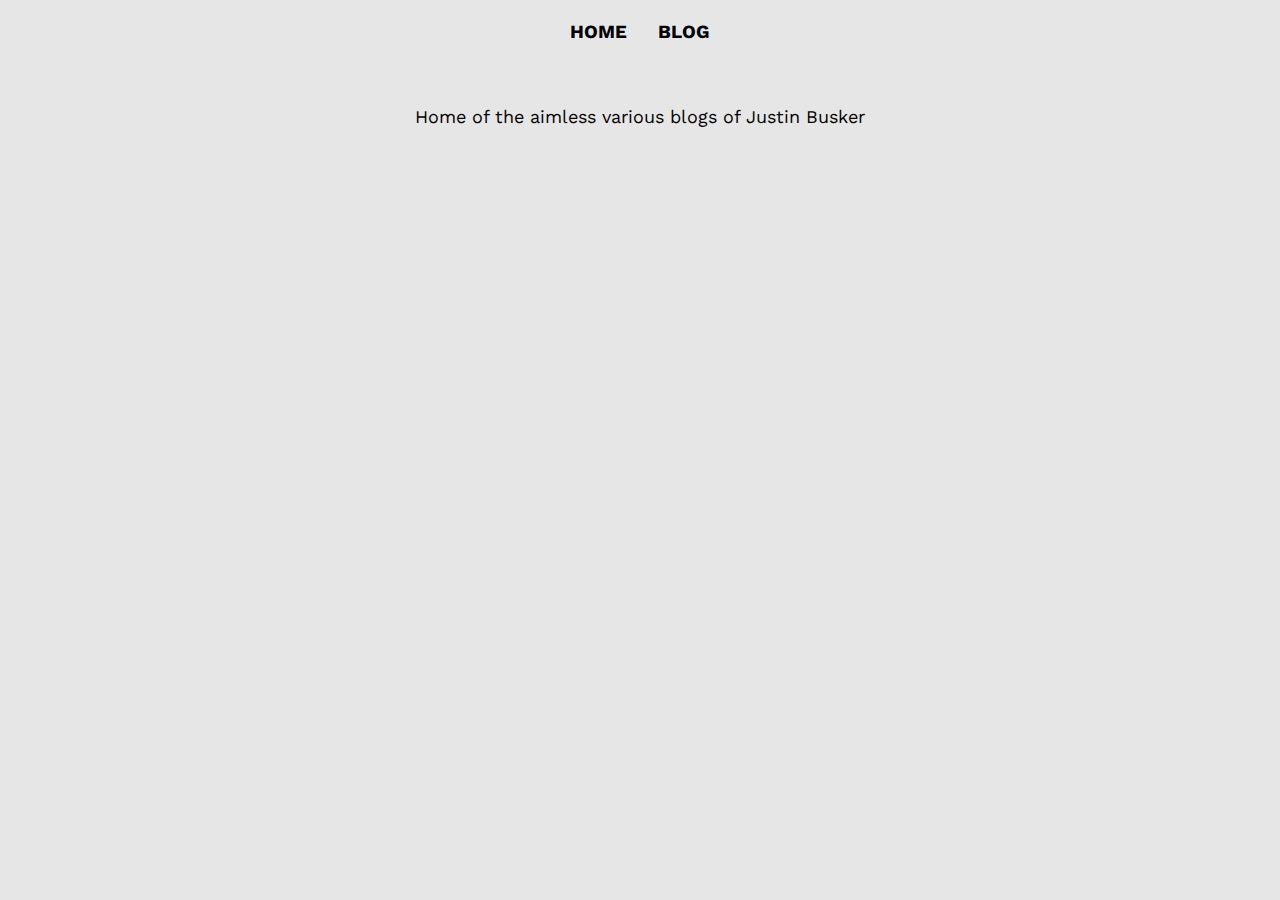
==== blog.html @ 4caa9622 "initial website commit" ====
<!DOCTYPE html>
<html lang="en">
    <style>
@import url('https://fonts.googleapis.com/css2?family=Work+Sans&display=swap');
</style>
<head>
    <link rel="stylesheet" href="main.css">
    <meta charset="UTF-8">
    <meta http-equiv="X-UA-Compatible" content="IE=edge">
    <meta name="viewport" content="width=device-width, initial-scale=1.0">
    <title>blog</title>    
</head>

<nav class="HeaderCategoryNav">
    <ul class="HCN__ul" style="display:block;">
        <li class="HCN__li"><h3><a href="/index.html" class="HCN__li_item">home</a></h3></li>
        <li class="HCN__li"><h3><a href="/about.html" class="HCN__li_item">blog</a></h3></li>
    </ul>
</nav>

<body>
    <div class="DateTimeCategory">
        <ul class="DT__ul">
        <li class="DT__li"><h3 class="DT__h3"><span id="h_date"></span></h3></li>
        <li class="DT__li"><h3 class="DT__h3"><span id="h_time"></span></h3></li>
        <script src="main.js"></script>
        </ul>
    </div>
    <p class="HCN__p" style="text-align: center;"><br>Home of the aimless various blogs of Justin Busker</p>
</body>
</html>
---- main.css ----
body{
    background-color: #e6e6e6;
    font-family: 'Work Sans', sans-serif;
    color: rgb(0, 0, 0);
}

a:link { text-decoration: none; }
a:visited { text-decoration: none; }
a:hover { text-decoration: none; }
a:active { text-decoration: none; }

:root{
    --clr-primary: rgb(0, 0, 0);
}

* {
    margin: 0;
    padding: 0;
}

.imgbox{
    display: grid;
    height: 100%;
    width: 100vw;
    height: 100vw;
    border-bottom: 1em;
    border-bottom-color: navy;
}

.center-fit {
    max-width: 100%;
    max-height: 100%;
    margin: 0;
}

.headers{
    color: var(--clr-primary);
    text-align: center;
    margin-left: auto;
    margin-right: auto;
    width: 8vw;
}

.HeaderCategoryNav{
    text-align: center;
    text-transform: uppercase;
    padding: .5rem;
}

.HeaderCategoryNav.active{
    text-decoration: underline;
}

.DateTimeCategory{
    text-align: center;
    padding: 0;
    font-size: large;
}

a{
    color: black;
    text-decoration: none;
    transition: .2s ease-in, .2s ease opacity;
}

.HCN__p{
    margin: 15vw;
    margin-top: 0vw;
    font-size: large;
}

.HCN__ul{
    margin: 0;
    padding: 0;
}

.DT__ul{
    margin: 0;
    padding: 0;
}
.HCN__li{
    display: inline-block;
    margin: 1vw;
}

.DT__li{
    display: inline-block;
    margin: 0vw;
}

.HCN__h3{
    text-align: center;
}

.DT__h3{
    text-align: center;
}

.text__navy{
    color: navy;
}
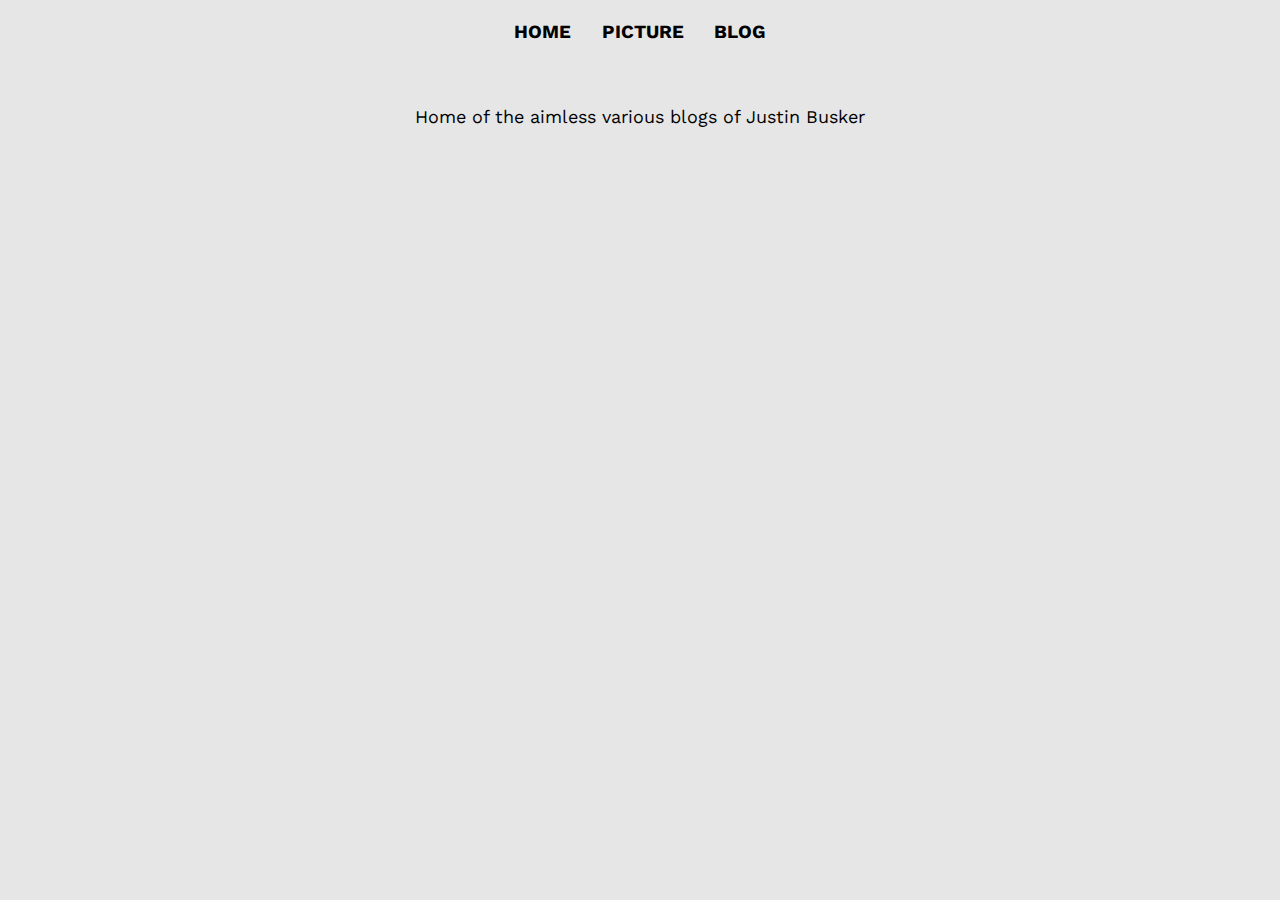
==== commit 6c98ac13: "website update v1.0" ====
--- a/blog.html
+++ b/blog.html
@@ -8,16 +8,22 @@
     <meta charset="UTF-8">
     <meta http-equiv="X-UA-Compatible" content="IE=edge">
     <meta name="viewport" content="width=device-width, initial-scale=1.0">
-    <title>blog</title>    
+    <title>blog</title> 
 </head>
 
 <nav class="HeaderCategoryNav">
-    <ul class="HCN__ul" style="display:block;">
-        <li class="HCN__li"><h3><a href="/index.html" class="HCN__li_item">home</a></h3></li>
-        <li class="HCN__li"><h3><a href="/about.html" class="HCN__li_item">blog</a></h3></li>
-    </ul>
+  <ul class="HCN__ul" style="display: block">
+    <li class="HCN__li">
+      <h3><a href="/index.html" class="HCN__li_item">home</a></h3>
+    </li>
+    <li class="HCN__li">
+      <h3><a href="/picture.html" class="HCN__li_item">picture</a></h3>
+    </li>
+    <li class="HCN__li">
+      <h3><a href="/blog.html" class="HCN__li_item">blog</a></h3>
+    </li>
+  </ul>
 </nav>
-
 <body>
     <div class="DateTimeCategory">
         <ul class="DT__ul">
@@ -26,6 +32,4 @@
         <script src="main.js"></script>
         </ul>
     </div>
-    <p class="HCN__p" style="text-align: center;"><br>Home of the aimless various blogs of Justin Busker</p>
-</body>
-</html>
+    <p class="HCN__p" style="text-align: center;"><br>Home of the aimless various blogs of Justin Busker</p> </body> </html>--- a/main.css
+++ b/main.css
@@ -4,10 +4,33 @@
     color: rgb(0, 0, 0);
 }
 
-a:link { text-decoration: none; }
-a:visited { text-decoration: none; }
-a:hover { text-decoration: none; }
-a:active { text-decoration: none; }
+@media only screen and (max-width: 768px){
+    .picturebox{
+    display: block;
+    margin-top: 10vw;
+    margin-bottom: 3vw;
+    margin-right: auto;
+    margin-left: auto;
+    width: 75vw;
+    border: 20px navajowhite;
+    border-radius: 20px;
+    filter: drop-shadow(20px 10px 4);
+    }
+}
+
+@media only screen and (min-width: 768px){
+    .picturebox{
+    display: block;
+    margin-top: 5vw;
+    margin-bottom: 2vw;
+    margin-right: auto;
+    margin-left: auto;
+    width: 35vw;
+    border: 20px navajowhite;
+    border-radius: 20px;
+    filter: drop-shadow(20px 10px 4);
+    }
+}
 
 :root{
     --clr-primary: rgb(0, 0, 0);
@@ -67,6 +90,7 @@
     margin: 15vw;
     margin-top: 0vw;
     font-size: large;
+    margin-bottom: 2vw;
 }
 
 .HCN__ul{
